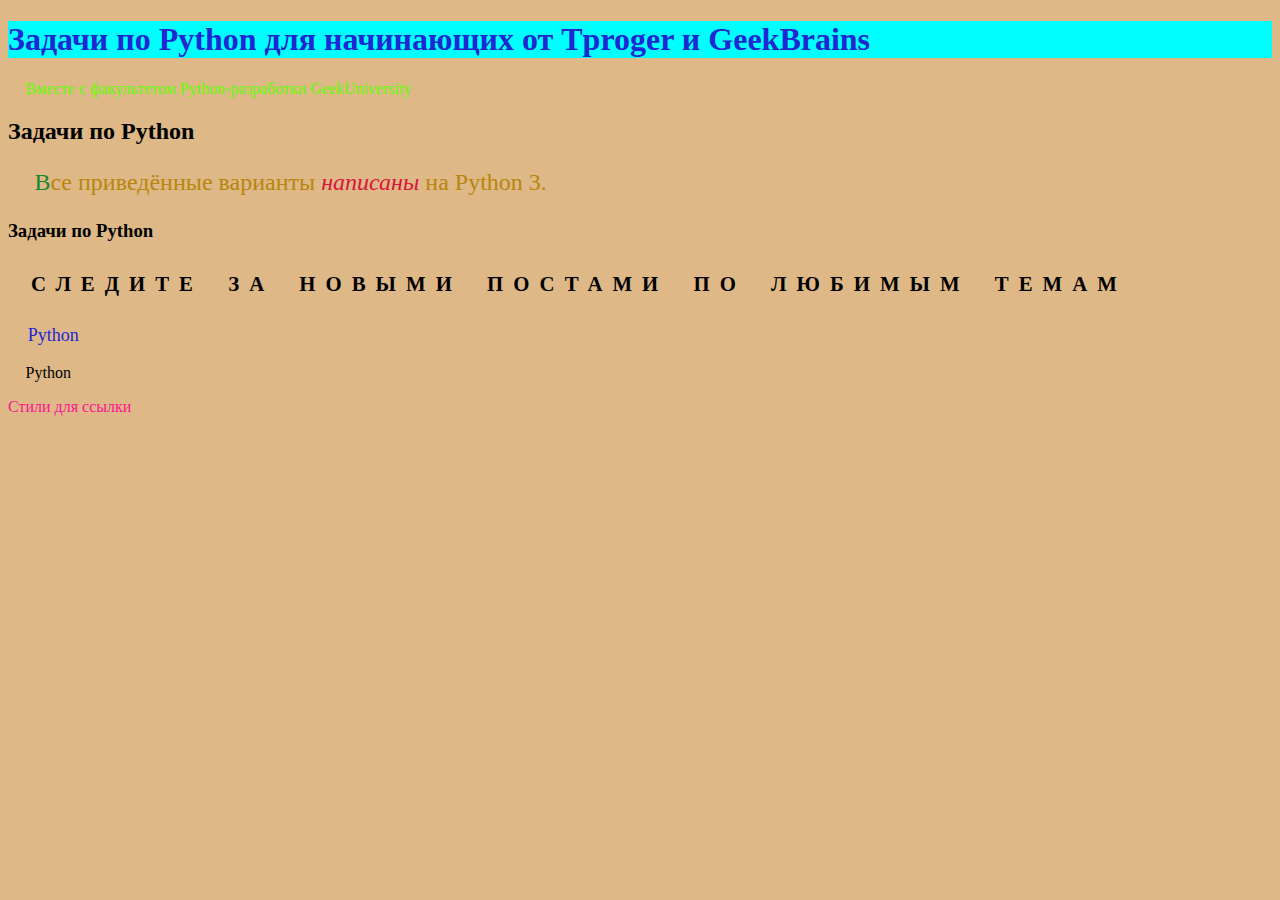
==== html5_pro1.1.html @ eb65c8f6 "first css style" ====
<!DOCTYPE html>
<html lang="en">
<head>
    <meta charset="UTF-8">
    <title>My first project </title>
    <link rel="stylesheet" href="Pro_CSS1.css"/>
</head>
<body>
    <h1 id="header">Задачи по Python для начинающих от Tproger и GeekBrains</h1>
    <p class="style">Вместе с факультетом Python-разработки GeekUniversity </p>
    <h2>Задачи по Python </h2>
    <p id="example">Все приведённые варианты <i>написаны</i> на Python 3.</p>
    <h3>Задачи по Python </h3>

    <p id="textStyles">Следите за новыми постами по любимым темам</p>

    <p class="py"> Python </p>
    <p> Python </p>


    <a href="#" class="href" title="Проверка">Стили для ссылки </a>
</body>
</html>
---- Pro_CSS1.css ----
*{
    text-decoration: none;
}
html{

    background: url("https://phonoteka.org/uploads/posts/2021-03/thumbs/1616366498_53-p-fon-dlya-portreta-53.jpg") no-repeat burlywood  ;
    background-size: cover;
}

#header{
    background-color: aqua;
    color: #1e27d2;
}

.style {
    color: #5eff00;
}
.py{
    background: burlywood;
    color: #1e27d2;
    font-size: 18px;
}
p i{
    color: crimson;
}
p#example:first-letter {
    color: #188633;
}


p:active{background: blue ;}

#example{
    font-size: 24px;
}

p#example:first-line{
    color: darkgoldenrod;
}
.href{
    color: deeppink;
}
.href:hover{
    color: #188633;
}
.href:active{
    color: aqua;
}
.href:visited{
    color: darkgoldenrod;
}
p{
 text-indent: 1.1em;
}
#textStyles{
    font-size: 1.3em;
    font-weight: bold;
    font-family: Comic Sans MS ;
    text-align: left;
    text-transform: uppercase ;
    word-spacing: 10px ;
    letter-spacing: 10px;
    line-height: 200%;


 }
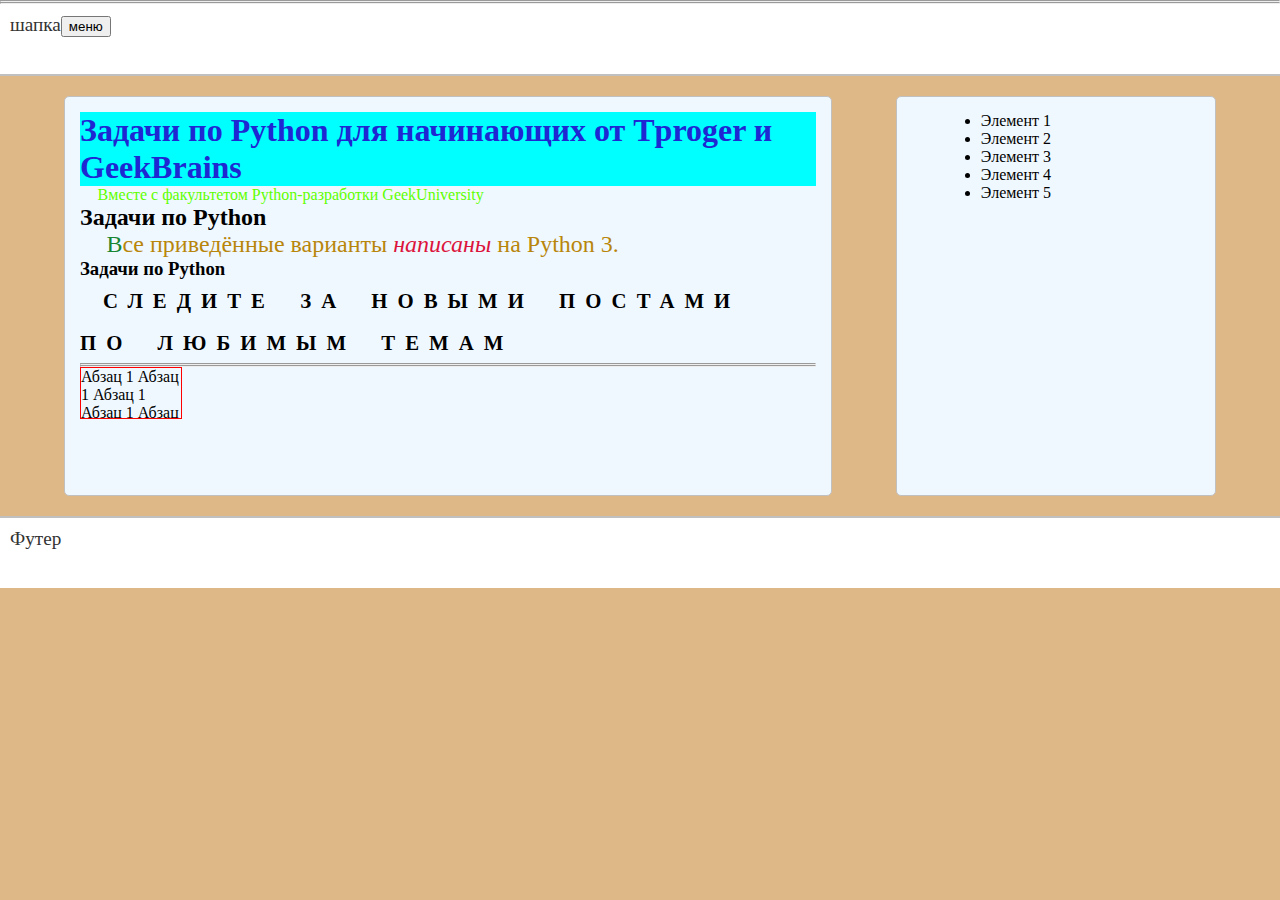
==== commit 6ec6c536: "css style practice" ====
--- a/html5_pro1.1.html
+++ b/html5_pro1.1.html
@@ -6,18 +6,44 @@
     <link rel="stylesheet" href="Pro_CSS1.css"/>
 </head>
 <body>
-    <h1 id="header">Задачи по Python для начинающих от Tproger и GeekBrains</h1>
-    <p class="style">Вместе с факультетом Python-разработки GeekUniversity </p>
-    <h2>Задачи по Python </h2>
-    <p id="example">Все приведённые варианты <i>написаны</i> на Python 3.</p>
-    <h3>Задачи по Python </h3>
+<!--    <h1 id="header">Задачи по Python для начинающих от Tproger и GeekBrains</h1>-->
+<!--    <p class="style">Вместе с факультетом Python-разработки GeekUniversity </p>-->
+<!--    <h2>Задачи по Python </h2>-->
+<!--    <p id="example">Все приведённые варианты <i>написаны</i> на Python 3.</p>-->
+<!--    <h3>Задачи по Python </h3>-->
 
-    <p id="textStyles">Следите за новыми постами по любимым темам</p>
+<!--    <p id="textStyles">Следите за новыми постами по любимым темам</p>-->
 
-    <p class="py"> Python </p>
-    <p> Python </p>
+<!--    <p class="py"> Python </p>-->
+<!--    <p> Python </p>-->
+<!--    <a href="#" class="href" title="Проверка">Стили для ссылки </a>-->
+<!--<div id="testBlock">-->
+<!--    Следите за новыми постами по любимым темам-->
+<!--</div>-->
+<hr /><hr />
+<header>шапка<button>меню</button></header>
+    <article>
+        <h1 id="header">Задачи по Python для начинающих от Tproger и GeekBrains</h1>
+        <p class="style">Вместе с факультетом Python-разработки GeekUniversity </p>
+        <h2>Задачи по Python </h2>
+        <p id="example">Все приведённые варианты <i>написаны</i> на Python 3.</p>
+        <h3>Задачи по Python </h3>
+        <p id="textStyles">Следите за новыми постами по любимым темам</p>
+        <hr/><hr/>
+
+        <span class="spanBlock">Абзац 1 Абзац 1 Абзац 1 Абзац 1 Абзац 1</span>
 
 
-    <a href="#" class="href" title="Проверка">Стили для ссылки </a>
+    </article>
+    <aside>
+        <ul>
+            <li>Элемент 1</li>
+            <li>Элемент 2</li>
+            <li>Элемент 3</li>
+            <li>Элемент 4</li>
+            <li>Элемент 5</li>
+        </ul>
+    </aside>
+    <footer>Футер</footer>
 </body>
 </html>--- a/Pro_CSS1.css
+++ b/Pro_CSS1.css
@@ -1,10 +1,12 @@
 
 *{
     text-decoration: none;
+    margin: 0;
+
 }
 html{
 
-    background: url("https://phonoteka.org/uploads/posts/2021-03/thumbs/1616366498_53-p-fon-dlya-portreta-53.jpg") no-repeat burlywood  ;
+    background: url("https://phonoteka.org/uploads/posts/2023-03/1680273045_phonoteka-org-p-romashki-fon-dlya-rabochego-stola-foni-kra-61.jpg") no-repeat burlywood  ;
     background-size: cover;
 }
 
@@ -56,12 +58,75 @@
 #textStyles{
     font-size: 1.3em;
     font-weight: bold;
-    font-family: Comic Sans MS ;
     text-align: left;
     text-transform: uppercase ;
     word-spacing: 10px ;
     letter-spacing: 10px;
     line-height: 200%;
 
+ }
+#testBlock{
+    border: 2px dashed silver;
+    height: 200px;
+    width: 500px;
+    background-color: aliceblue;
+    margin:10px 10px 10px 10px;
+    padding: 10px;
+    border-radius: 30px;
+}
+header{
+    width: calc(100% - 20px);
+    height: 50px;
+    background-color: #fff;
+    border-bottom: 2px solid silver;
+    padding: 10px;
+    font-size: 1.2em;
+    color: #333;
+    font-family: "Arial Black";
+    float: left;
+}
+article, aside{
+    background-color: aliceblue;
+    min-height: 400px;
+    border-radius: 5px;
+    border: 1px solid silver ;
+    box-sizing:border-box ;
+    margin-top: 20px;
+    float: left;
+    padding: 15px;
+}
+article{
+    width: 60% ;
+    margin-left: 5%;
+    margin-right: 5%;
+    clear: right;
 
- }+}
+aside{
+    width: 25%;
+
+}
+aside ul{
+    width: 80%;
+    margin-left: 10%;
+
+}
+footer{
+    width: calc(100% - 20px);
+    height: 50px;
+    float: left;
+    margin-top: 20px;
+    background-color: #fff;
+    border-top: 2px solid silver;
+    padding: 10px;
+    font-size: 1.2em;
+    color: #333;
+    font-family: "Arial Black";
+}
+.spanBlock{
+    display:block;
+    height: 50px;
+    width: 100px;
+    border: 1px solid red;
+    overflow: scroll;
+}